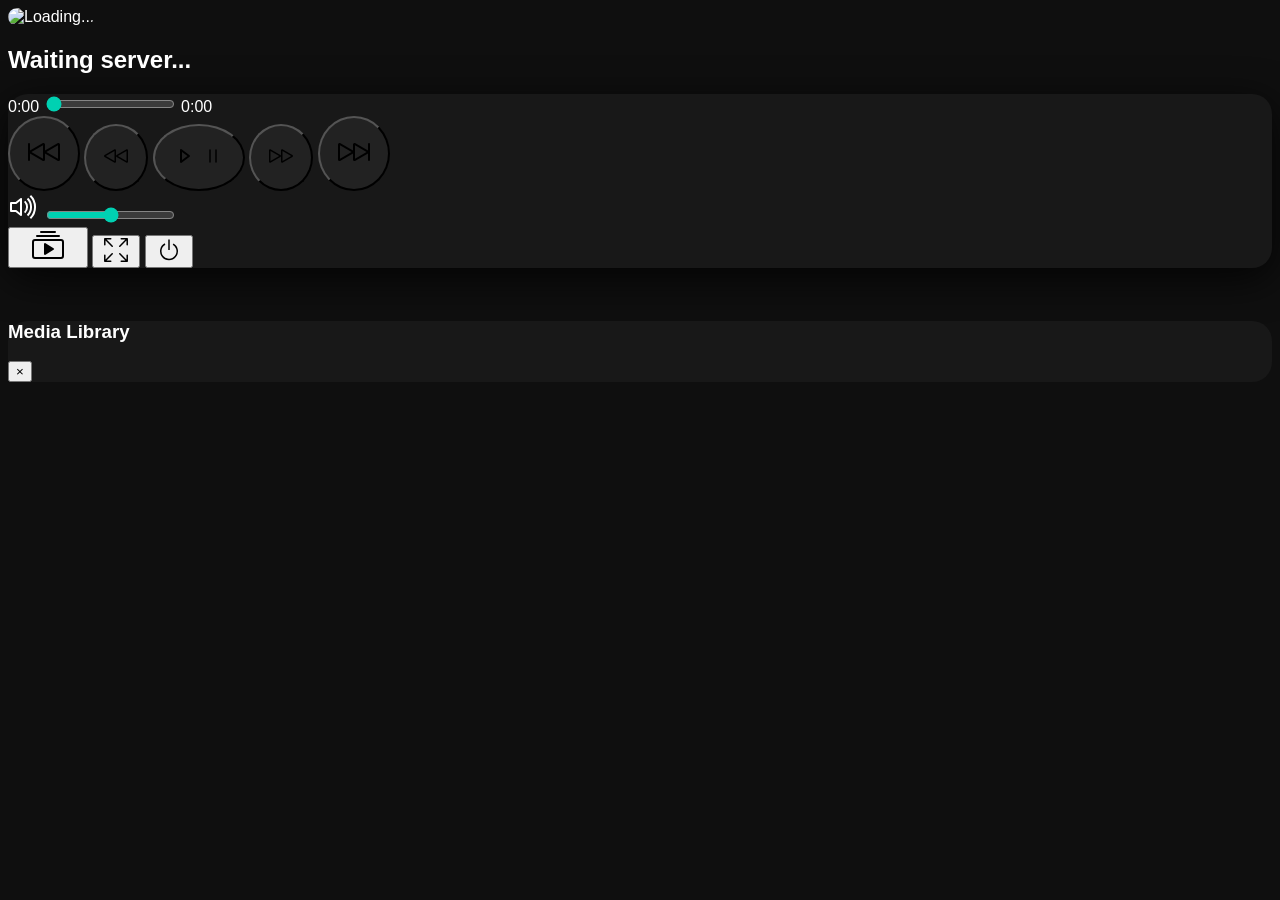
==== template/index.html @ 5876bc0c "Create subfolders for html and notes" ====
<!DOCTYPE html>
<html lang="en">

<head>
    <meta charset="UTF-8">
    <meta name="viewport" content="width=device-width, initial-scale=1.0">
    <title>MPV Remote UI</title>
    <script src="https://cdn.tailwindcss.com"></script>
    <link rel="stylesheet" href="style.css">
</head>

<body class="p-4 flex flex-col items-center min-h-screen">

    <!-- Main window -->
    <div class="max-w-xl w-full space-y-6 mt-10">
        <!-- Top part of the screen, with preview and media title -->
        <div class="vol_card p-4 text-center">
            <!-- Preview image -->
            <img id="preview" src="" alt="Loading..." class="preview-box mb-6">
            <!-- Media title -->
            <h2 id="file-title" class="text-xl font-semibold truncate px-4 text-emerald-400">Waiting server...</h2>
        </div>

        <!-- Middle part of the screen, with buttons and sliders -->
        <div class="volumio-card p-8 space-y-6">
            <!-- Progress bar 'media position' -->
            <div class="w-full flex items-center space-x-3">
                <span id="curTime" class="text-s text-gray-400 w-10">0:00</span>
                <input type="range" id="progress" class="flex-grow h-1" value="0" step="1" onchange="seek(this.value)">
                <span id="durTime" class="text-s text-gray-400 w-10">0:00</span>
            </div>

            <!-- Buttons -->
            <div class="flex justify-center items-center space-x-4">
                <!-- Previous track -->
                <button onclick="sendCommand('playlist-prev')" class="btn-ctrl text-xl" title="Inizio brano">
                    <svg xmlns="http://www.w3.org/2000/svg" width="32" height="32" fill="currentColor"
                        class="bi bi-skip-backward" viewBox="0 0 16 16">
                        <path
                            d="M.5 3.5A.5.5 0 0 1 1 4v3.248l6.267-3.636c.52-.302 1.233.043 1.233.696v2.94l6.267-3.636c.52-.302 1.233.043 1.233.696v7.384c0 .653-.713.998-1.233.696L8.5 8.752v2.94c0 .653-.713.998-1.233.696L1 8.752V12a.5.5 0 0 1-1 0V4a.5.5 0 0 1 .5-.5m7 1.133L1.696 8 7.5 11.367zm7.5 0L9.196 8 15 11.367z" />
                    </svg>
                </button>

                <!-- Rewind -->
                <button onclick="sendCommand('seek', [-10])" class="btn-ctrl text-xl">
                    <svg xmlns="http://www.w3.org/2000/svg" width="24" height="24" fill="currentColor"
                        class="bi bi-rewind" viewBox="0 0 16 16">
                        <path
                            d="M9.196 8 15 4.633v6.734zm-.792-.696a.802.802 0 0 0 0 1.392l6.363 3.692c.52.302 1.233-.043 1.233-.696V4.308c0-.653-.713-.998-1.233-.696z" />
                        <path
                            d="M1.196 8 7 4.633v6.734zm-.792-.696a.802.802 0 0 0 0 1.392l6.363 3.692c.52.302 1.233-.043 1.233-.696V4.308c0-.653-.713-.998-1.233-.696z" />
                    </svg>
                </button>
                <!-- Play/pause -->
                <button id="playBtn" onclick="sendCommand('cycle', ['pause'])" class="btn-ctrl text-3xl">
                    <!-- SVG PLAY -->
                    <svg id="svg-play" class="w-[48px] h-[48px]" aria-hidden="true" xmlns="http://www.w3.org/2000/svg"
                        width="24" height="24" fill="none" viewBox="0 0 24 24">
                        <path stroke="currentColor" stroke-linecap="round" stroke-linejoin="round" stroke-width="2"
                            d="M8 18V6l8 6-8 6Z" />
                    </svg>
                    <!-- SVG PAUSE -->
                    <svg id="svg-pause" xmlns="http://www.w3.org/2000/svg" width="24" height="24" fill="currentColor"
                        class="hidden bi bi-pause w-[48px] h-[48px]" viewBox="0 0 16 16">
                        <path
                            d="M6 3.5a.5.5 0 0 1 .5.5v8a.5.5 0 0 1-1 0V4a.5.5 0 0 1 .5-.5m4 0a.5.5 0 0 1 .5.5v8a.5.5 0 0 1-1 0V4a.5.5 0 0 1 .5-.5" />
                    </svg>

                </button>

                <!-- Fast forward -->
                <button onclick="sendCommand('seek', [10])" class="btn-ctrl text-xl">
                    <svg xmlns="http://www.w3.org/2000/svg" width="24" height="24" fill="currentColor"
                        class="bi bi-fast-forward" viewBox="0 0 16 16">
                        <path
                            d="M6.804 8 1 4.633v6.734zm.792-.696a.802.802 0 0 1 0 1.392l-6.363 3.692C.713 12.69 0 12.345 0 11.692V4.308c0-.653.713-.998 1.233-.696z" />
                        <path
                            d="M14.804 8 9 4.633v6.734zm.792-.696a.802.802 0 0 1 0 1.392l-6.363 3.692C8.713 12.69 8 12.345 8 11.692V4.308c0-.653.713-.998 1.233-.696z" />
                    </svg>
                </button>

                <!-- Next track -->
                <button onclick="sendCommand('playlist-next')" class="btn-ctrl text-xl" title="Brano successivo">
                    <svg xmlns="http://www.w3.org/2000/svg" width="32" height="32" fill="currentColor"
                        class="bi bi-skip-forward" viewBox="0 0 16 16">
                        <path
                            d="M15.5 3.5a.5.5 0 0 1 .5.5v8a.5.5 0 0 1-1 0V8.752l-6.267 3.636c-.52.302-1.233-.043-1.233-.696v-2.94l-6.267 3.636C.713 12.69 0 12.345 0 11.692V4.308c0-.653.713-.998 1.233-.696L7.5 7.248v-2.94c0-.653.713-.998 1.233-.696L15 7.248V4a.5.5 0 0 1 .5-.5M1 4.633v6.734L6.804 8zm7.5 0v6.734L14.304 8z" />
                    </svg>
                </button>
            </div>

            <!-- Volume icon and slider -->
            <div class="flex justify-between items-center pt-4 border-t border-gray-800">
                <div class="flex items-center space-x-3 w-1/2">
                    <!-- Volume icon -->
                    <span class="text-gray-400"><svg xmlns="http://www.w3.org/2000/svg" width="32" height="32"
                            fill="currentColor" class="bi bi-volume-up" viewBox="0 0 16 16">
                            <path
                                d="M11.536 14.01A8.47 8.47 0 0 0 14.026 8a8.47 8.47 0 0 0-2.49-6.01l-.708.707A7.48 7.48 0 0 1 13.025 8c0 2.071-.84 3.946-2.197 5.303z" />
                            <path
                                d="M10.121 12.596A6.48 6.48 0 0 0 12.025 8a6.48 6.48 0 0 0-1.904-4.596l-.707.707A5.48 5.48 0 0 1 11.025 8a5.48 5.48 0 0 1-1.61 3.89z" />
                            <path
                                d="M10.025 8a4.5 4.5 0 0 1-1.318 3.182L8 10.475A3.5 3.5 0 0 0 9.025 8c0-.966-.392-1.841-1.025-2.475l.707-.707A4.5 4.5 0 0 1 10.025 8M7 4a.5.5 0 0 0-.812-.39L3.825 5.5H1.5A.5.5 0 0 0 1 6v4a.5.5 0 0 0 .5.5h2.325l2.363 1.89A.5.5 0 0 0 7 12zM4.312 6.39 6 5.04v5.92L4.312 9.61A.5.5 0 0 0 4 9.5H2v-3h2a.5.5 0 0 0 .312-.11" />
                        </svg>
                    </span>
                    <!-- Volume slider -->
                    <input type="range" id="volume" class="w-full" oninput="setVolume(this.value)">
                </div>

                <!-- Buttons -->
                <div class="flex space-x-3">
                    <!-- Media browser (modal) -->
                    <button onclick="toggleModal()" class="px-4 py-2 bg-emerald-600 rounded-lg text-sm font-bold">
                        <svg xmlns="http://www.w3.org/2000/svg" width="64" height="32" fill="currentColor"
                            class="bi bi-collection-play" viewBox="0 0 16 16">
                            <path
                                d="M2 3a.5.5 0 0 0 .5.5h11a.5.5 0 0 0 0-1h-11A.5.5 0 0 0 2 3m2-2a.5.5 0 0 0 .5.5h7a.5.5 0 0 0 0-1h-7A.5.5 0 0 0 4 1m2.765 5.576A.5.5 0 0 0 6 7v5a.5.5 0 0 0 .765.424l4-2.5a.5.5 0 0 0 0-.848z" />
                            <path
                                d="M1.5 14.5A1.5 1.5 0 0 1 0 13V6a1.5 1.5 0 0 1 1.5-1.5h13A1.5 1.5 0 0 1 16 6v7a1.5 1.5 0 0 1-1.5 1.5zm13-1a.5.5 0 0 0 .5-.5V6a.5.5 0 0 0-.5-.5h-13A.5.5 0 0 0 1 6v7a.5.5 0 0 0 .5.5z" />
                        </svg>
                    </button>
                    <!-- Fullscreen button -->
                    <button onclick="sendCommand('cycle', ['fullscreen'])" class="p-2 bg-gray-800 rounded-lg text-xs">
                        <svg xmlns="http://www.w3.org/2000/svg" width="32" height="24" fill="currentColor"
                            class="bi bi-arrows-fullscreen" viewBox="0 0 16 16">
                            <path fill-rule="evenodd"
                                d="M5.828 10.172a.5.5 0 0 0-.707 0l-4.096 4.096V11.5a.5.5 0 0 0-1 0v3.975a.5.5 0 0 0 .5.5H4.5a.5.5 0 0 0 0-1H1.732l4.096-4.096a.5.5 0 0 0 0-.707m4.344 0a.5.5 0 0 1 .707 0l4.096 4.096V11.5a.5.5 0 1 1 1 0v3.975a.5.5 0 0 1-.5.5H11.5a.5.5 0 0 1 0-1h2.768l-4.096-4.096a.5.5 0 0 1 0-.707m0-4.344a.5.5 0 0 0 .707 0l4.096-4.096V4.5a.5.5 0 1 0 1 0V.525a.5.5 0 0 0-.5-.5H11.5a.5.5 0 0 0 0 1h2.768l-4.096 4.096a.5.5 0 0 0 0 .707m-4.344 0a.5.5 0 0 1-.707 0L1.025 1.732V4.5a.5.5 0 0 1-1 0V.525a.5.5 0 0 1 .5-.5H4.5a.5.5 0 0 1 0 1H1.732l4.096 4.096a.5.5 0 0 1 0 .707" />
                        </svg>
                    </button>
                    <!-- Quit button -->
                    <button onclick="sendCommand('quit')" class="p-2 bg-red-900 rounded-lg text-xs">
                        <svg xmlns="http://www.w3.org/2000/svg" width="32" height="24" fill="currentColor"
                            class="bi bi-power" viewBox="0 0 16 16">
                            <path d="M7.5 1v7h1V1z" />
                            <path
                                d="M3 8.812a5 5 0 0 1 2.578-4.375l-.485-.874A6 6 0 1 0 11 3.616l-.501.865A5 5 0 1 1 3 8.812" />
                        </svg>
                    </button>
                </div>
            </div>
        </div>

        <!-- Lower part of the screen, with media info -->
        <div class="vol_card p-4 text-center">
            <div class="mt-2 space-y-1 text-xs text-gray-500 font-mono">
                <p id="detail-folder" class="truncate px-4"></p>
                <p class="truncate px-4">
                    <span id="detail-filename" class="text-gray-400"></span><br>
                    <span id="detail-extension" class="text-emerald-600 font-bold"></span>
                </p>
                <p id="queue-count" class="truncate px-4 text-emerald-300"></p>
            </div>
        </div>
    </div>

    <!-- Modal "Media library"-->
    <div id="file-modal" class="fixed inset-0 bg-black/90 flex items-center justify-center invisible opacity-0 z-50">
        <div class="modal-content p-6 border border-gray-700 w-[95vw] max-w-6xl h-[90vh] flex flex-col">
            <div class="flex justify-between items-center mb-4 flex-shrink-0">
                <h3 class="text-xl font-bold text-emerald-400">Media Library</h3>
                <button onclick="toggleModal()" class="text-gray-400 text-3xl">&times;</button>
            </div>
            <div class="overflow-y-auto flex-grow pr-2">
                <img id="current-folder-banner" src="" alt="Folder Poster" class="w-full mb-6">
                <div id="file-list" class="grid grid-cols-1 md:grid-cols-2 lg:grid-cols-3 gap-4"></div>
            </div>
        </div>
    </div>

    <script>
        const audioLowRes = ['.mp3', '.ogg', '.m4a', 'opus'];
        const audioHighRes = ['.flac', '.wav'];
        const video = ['.mp4', '.mkv', '.avi', '.mov', '.m4v'];
        let latest_folder = ""; // Track the path where browser was when it was open before a play or before a "X"
        let previousPath = ""; // Track the path to scroll to after going back

        // Normalize path to use forward slashes (works on both Windows and Linux)
        function normalizePath(p) {
            return p.replace(/\\/g, '/');
        }

        // Get parent directory (compatible with both Windows and Linux paths)
        function getParentPath(p) {
            p = normalizePath(p).trim();
            if (p.endsWith('/')) {
                p = p.slice(0, -1);
            }
            const parts = p.split('/');
            parts.pop(); // Remove the last part
            return parts.join('/');
        }

        async function sendCommand(cmd, params = []) {
            // Send a command to the backend and parse JSON response
            const res = await fetch('/api/control', {
                method: 'POST',
                headers: { 'Content-Type': 'application/json' },
                body: JSON.stringify({ cmd, params })
            });

            let data = {};
            try {
                data = await res.json();
            } catch (e) { /* ignore parse errors */ }

            if (cmd === 'play_file') {
                toggleModal(); // Close modal on file play
            }

            return data;
        }

        function toggleModal() {
            // Show/hide the media library modal
            const m = document.getElementById('file-modal');
            const isVisible = m.classList.contains('invisible');
            if (isVisible) {
                m.classList.remove('invisible', 'opacity-0');
                loadFiles(latest_folder);
            } else {
                m.classList.add('invisible', 'opacity-0');
            }
        }

        async function loadFiles(path = "") {
            // Load files from the backend for a given path and display them in the modal
            const res = await fetch(`/api/files?path=${encodeURIComponent(path)}`); // Fetch files for the specified path
            const data = await res.json();
            // response example: 
            // { current_thumb: "url_to_current_folder_thumbnail",
            //   items: [ { name: "file_or_folder_name", 
            //              rel_path: "relative_path_from_root",
            //              is_dir: true_or_false,
            //              thumb: "optional_thumbnail_url",
            //              ext: "file_extension" }, 
            //             ... 
            //         ] }
            const list = document.getElementById('file-list'); // Container for file/folder items
            const banner = document.getElementById('current-folder-banner'); // Banner image element for the current folder

            list.innerHTML = "";

            // Set the current folder banner if available
            if (data.current_thumb) {
                // If there is a thumbnail for the current folder, set it as the banner image
                banner.src = data.current_thumb;
                banner.style.display = 'block';
            } else {
                // If there is no thumbnail for the current folder, hide the banner element
                banner.style.display = 'none';
            }

            // Add the "Back" button if we are not in the root directory
            if (path !== "" && path !== ".") {
                const backDiv = document.createElement('div');
                backDiv.className = "p-4 folder-card rounded-xl cursor-pointer flex items-center mb-4";

                // Set here the path to your "Back" image
                const backThumbPath = "/back.png";

                backDiv.innerHTML = `
                    <img src="${backThumbPath}" class="folder-thumb">
                    <div class="flex-grow min-w-0">
                        <div class="truncate font-bold text-lg text-white">BACK</div>
                        <div class="text-xs text-gray-400 font-semibold tracking-wide uppercase">Previous Directory</div>
                    </div>
                    `;

                // Attach an onclick event to the "Back" button that loads the parent directory
                backDiv.onclick = async () => {
                    await goBackDirectory(path);
                };

                // Add the "Back" button at the beginning of the list
                list.prepend(backDiv); // We use 'prepend' to ensure it is always the first item in the list
            }

            data.items.forEach(f => {
                const div = document.createElement('div');

                div.className = "p-4 folder-card rounded-xl cursor-pointer flex items-center";
                div.setAttribute('data-rel-path', f.rel_path); // Add attribute to track folder path

                // Determine the thumbnail to display for the file/folder
                let iconHtml;
                if (f.thumb) {
                    // If there is a thumb...
                    iconHtml = `<img loading="lazy" src="${f.thumb}" class="folder-thumb">`;
                } else {
                    // If there is not a thumb...
                    iconHtml = '';
                }

                // Determine the type of the file/folder and set the appropriate text
                let typeText;
                if (f.is_dir) {
                    typeText = "Folder";
                } else if (audioHighRes.includes(f.ext)) {
                    typeText = "Lossless Audio";
                } else if (audioLowRes.includes(f.ext)) {
                    typeText = "Audio";
                } else if (video.includes(f.ext)) {
                    typeText = "Video";
                } else {
                    typeText = "Unknown";
                }

                // Set the inner HTML of the div to include the thumbnail/icon, file/folder name, and type
                div.innerHTML = `
                    ${iconHtml}
                        <div class="flex-grow min-w-0">
                            <div class="truncate font-bold text-lg">${f.name}</div>
                            <div class="text-xs text-emerald-400/80 uppercase tracking-wider">${typeText}</div>
                        </div>
                    `;

                // Attach an onclick event to the div that either loads the folder's contents or plays the file
                div.onclick = async () => {
                    if (f.is_dir) {
                        latest_folder = f.rel_path;
                        // If it's a directory, load its contents
                        await loadFiles(f.rel_path);
                        const sc = document.querySelector('#file-modal .overflow-y-auto');
                        if (sc) sc.scrollTop = 0;
                    } else {
                        // If it's a file, send the play command to the backend with the file's relative path
                        sendCommand('play_file', [f.rel_path]);
                    }
                };

                list.appendChild(div);
            });
        }

        function setVolume(val) {
            sendCommand('set_property', ['volume', parseInt(val)]);
        }

        function seek(val) {
            sendCommand('set_property', ['time-pos', parseInt(val)]);
        }

        function updateScreenshot() {
            document.getElementById('preview').src = `/api/screenshot?t=${new Date().getTime()}`;
        }

        // Update UI every 1 second
        async function updateStatus() {
            try {
                const res = await fetch('/api/status');
                const s = await res.json();

                document.getElementById('file-title').innerText = s.title;

                // --- NUOVE RIGHE DA AGGIUNGERE ---
                document.getElementById('detail-folder').innerText = s.folder ? `${s.folder}` : "";
                document.getElementById('detail-filename').innerText = s.filename || "";

                let typeText;
                if (audioHighRes.includes(s.extension)) {
                    typeText = "Lossless Audio";
                } else if (audioLowRes.includes(s.extension)) {
                    typeText = "Compressed Audio";
                } else if (video.includes(s.extension)) {
                    typeText = "Video";
                } else {
                    typeText = "";
                }

                document.getElementById('detail-extension').innerText = typeText;
                // --------------------------------

                document.getElementById('progress').max = s.duration || 0;
                document.getElementById('progress').value = s.pos || 0;
                document.getElementById('volume').value = s.volume || 0;
                if (s.playlist_count != "") {
                    document.getElementById('queue-count').innerText = "Playlist position: " + s.playlist_pos + "/" + s.playlist_count;
                } else {
                    document.getElementById('queue-count').innerText = "No file loaded";
                }

                const playSvg = document.getElementById('svg-play');
                const pauseSvg = document.getElementById('svg-pause');

                if (s.paused) {
                    // Se è in pausa, mostra il triangolo (Play)
                    playSvg.classList.remove('hidden');
                    pauseSvg.classList.add('hidden');
                } else {
                    // Se è in play, mostra le due barre (Pause)
                    playSvg.classList.add('hidden');
                    pauseSvg.classList.remove('hidden');
                }

                const fmt = (sec) => Math.floor(sec / 60) + ":" + ("0" + Math.floor(sec % 60)).slice(-2);
                document.getElementById('curTime').innerText = fmt(s.pos || 0);
                document.getElementById('durTime').innerText = fmt(s.duration || 0);
            } catch (e) { }
        }

        // Update status every 1 second
        setInterval(updateStatus, 1000);

        // Update Screenshot every 5 seconds
        setInterval(updateScreenshot, 5000);

        // Very first update
        updateScreenshot();
        updateStatus();

        // SWIPE sensors
        let touchstartX = 0;
        let touchendX = 0;
        let touchstartY = 0;
        let touchendY = 0;

        const gestureZone = document.getElementById('file-modal');

        gestureZone.addEventListener('touchstart', e => {
            touchstartX = e.changedTouches[0].screenX;
            touchstartY = e.changedTouches[0].screenY;
        });

        gestureZone.addEventListener('touchend', e => {
            touchendX = e.changedTouches[0].screenX;
            touchendY = e.changedTouches[0].screenY;
            handleGesture();
        });

        function handleGesture() {
            if (Math.abs(touchstartY - touchendY) > 100) {
                // Ignore if user is "scrolling" the list
                return;
            }
            if (touchendX < touchstartX - 120) {
                // Left swipe
                if (latest_folder == "") {
                    toggleModal(); // If we are already in root, close the modal
                } else {
                    goBackDirectory();
                }
            }

            if (touchendX > touchstartX + 120) {
                // Right swipe
                if (latest_folder == "") {
                    toggleModal(); // If we are already in root, close the modal
                } else {
                    goBackDirectory();
                }
            }
        }

        async function goBackDirectory(currentPath = null) {
            // Use the provided path or the current latest_folder
            const fromPath = currentPath || latest_folder;
            // Go back to the parent directory
            const parent = getParentPath(fromPath);

            // Only go back if we're not already at root
            if (parent !== fromPath) {
                await loadFiles(parent);
                latest_folder = parent;
                const sc = document.querySelector('#file-modal .overflow-y-auto');
                if (sc) sc.scrollTop = 0;

                // Scroll to the folder we came from
                setTimeout(() => {
                    scrollToFolder(fromPath);
                }, 100);
            }
        }

        function scrollToFolder(folderPath) {
            // Find the folder element with the matching rel_path and scroll to it
            // Normalize the path we're looking for
            const normalizedFolderPath = normalizePath(folderPath);
            const list = document.getElementById('file-list');
            const items = list.querySelectorAll('[data-rel-path]');

            for (let item of items) {
                // Normalize the data path for comparison (works on both Windows and Linux)
                const itemPath = normalizePath(item.getAttribute('data-rel-path'));
                if (itemPath === normalizedFolderPath) {
                    item.scrollIntoView({ behavior: 'smooth', block: 'center' });
                    // Optional: add a highlight effect
                    item.classList.add('highlight-folder');
                    setTimeout(() => {
                        item.classList.remove('highlight-folder');
                    }, 1000);
                    break;
                }
            }
        }

    </script>
</body>

</html>
---- template/style.css ----
body {
    background: #0f0f0f;
    color: #fff;
    font-family: sans-serif;
}

.volumio-card {
    background: #181818;
    border-radius: 20px;
    box-shadow: 0 10px 40px rgba(0, 0, 0, 0.8);
}

.preview-box {
    width: 100%;
    height: 280px;
    object-fit: contain;
    border-radius: 15px;
    /*background: #000;*/
    /*border: 1px solid #222;*/
}

.btn-ctrl {
    transition: 0.2s;
    padding: 18px;
    border-radius: 50%;
    background: #222;
}

.btn-ctrl:hover {
    background: #333;
    color: #00d1b2;
    transform: scale(1.1);
}

#file-modal {
    transition: opacity 0.3s ease, visibility 0.3s;
}

.modal-content {
    background: #181818;
    border-radius: 20px;
    /* Rimosso max-width: 500px per permettere l'espansione */
}

/* Modifica la card per gestire il posizionamento assoluto della thumb */
.folder-card {
    background: rgba(255, 255, 255, 0.05);
    transition: 0.3s;
    border: 1px solid transparent;
    position: relative;
    /* Necessario per il posizionamento della thumb */
    overflow: hidden;
    /* Taglia la thumb se esce dai bordi */
    min-height: 80px;
    /* Assicura un'altezza minima per le thumb grandi */


    /* MODIFICA QUI: Forza l'altezza a un valore fisso */
    height: 90px;
    display: flex;
    align-items: center;
}

/* Modifica della miniatura: ancorata a destra con sfumatura verso sinistra */
.folder-thumb {
    position: absolute;
    right: -10px;
    /* Incollata a destra = 0    con -10 ne nascondo un po.*/
    top: 0;
    height: 100%;
    width: 180px;
    /* Leggermente più larga per una sfumatura più dolce */
    object-fit: cover;
    z-index: 0;
    /* Maschera di sfumatura: trasparente a sinistra, visibile a destra */
    mask-image: linear-gradient(to left, black 30%, transparent 100%);
    -webkit-mask-image: linear-gradient(to left, black 30%, transparent 100%);
    opacity: 0.9;
}

/* Regoliamo il contenitore del testo */
.folder-card div.flex-grow {
    position: relative;
    z-index: 1;
    margin-left: 15px;
    /*margin-right: 60px; */
    /* Spazio di sicurezza per non finire sotto la parte più scura della thumb */
}

.folder-card:hover {
    background: rgba(0, 209, 178, 0.1);
    /*border-color: #00d1b2;*/

    transform: translateY(-2px);
}


/* Banner superiore nel modal */
#current-folder-banner {
    width: 100%;
    height: auto;
    /* Altezza automatica basata sull'immagine */
    max-height: 400px;
    /* Limite massimo per non occupare tutto lo schermo */
    object-fit: contain;
    /* Mantiene le proporzioni senza tagliare */
    border-radius: 12px;
    margin-bottom: 20px;
    display: none;

}


input[type=range] {
    accent-color: #00d1b2;
}

/* Applichiamo l'ombra al titolo per massimizzare il contrasto */
.folder-card div.flex-grow .truncate {
    position: relative;
    z-index: 1;
    /* Ombra netta e soffusa per distaccare il testo dal fondo */
    text-shadow: 3px 3px 8px rgba(0, 0, 0, 0.9);

    color: #ffffff;
    letter-spacing: 0.5px;
}

/* Opzionale: aggiungi un'ombra più leggera anche al sottotitolo */
.folder-card div.flex-grow .text-xs {
    text-shadow: 1px 1px 2px rgba(0, 0, 0, 0.8);
}

/* Highlight effect for the folder we came from */
.highlight-folder {
    background: rgba(0, 209, 178, 0.2) !important;
    border-color: #00d1b2 !important;
    box-shadow: 0 0 20px rgba(0, 209, 178, 0.3) !important;
}


.truncate {
    white-space: normal !important;
}


/* Responsive fixes for small screens (smartphones) */
@media (max-width: 500px) {
    .truncate {
        white-space: normal !important;
    }

    .preview-box {
        height: 160px;
        /* meno spazio verticale su mobile */
    }

    /* Modal: occupa quasi tutto lo schermo e padding ridotto */
    .modal-content {

        padding: 8px !important;

    }

    #file-modal {
        margin-top: 60px;
        border: none;
        border-radius: unset;
    }

    /* Range slider più grande e più facile da toccare */
    input[type=range] {
        height: 28px;
        touch-action: pan-y;
    }

    /* Titoli e testi leggermente più leggibili su mobile */
    h2,
    .text-xl {
        font-size: 1.05rem;
    }

    /* Permetti al titolo del media di andare a capo */
    #file-title,
    #detail-filename,
    #can-wrap {
        white-space: normal !important;
        overflow: visible !important;
        text-overflow: clip !important;
        word-break: break-word;
        hyphens: auto;
    }

    /* Reordina i pulsanti di controllo: prev (1) e next (5) sopra, gli altri sotto */
    .volumio-card .flex.justify-center.items-center.space-x-4 {
        display: grid;
        grid-template-columns: 1fr 1fr 1fr;
        grid-template-rows: auto auto;
        gap: 8px;
        align-items: center;
        justify-items: center;
    }

    /* La riga che contiene volume + bottoni diventa colonnare */
    .volumio-card>.flex.justify-between.items-center {
        flex-direction: column;
        align-items: stretch;
    }

    /* Il contenitore della volume bar occupa tutta la larghezza */
    .volumio-card>.flex.justify-between.items-center .w-1\/2 {
        width: 100% !important;
        margin-bottom: 8px;
        display: flex;
        align-items: center;
        gap: 8px;
    }

    /* I bottoni si posizionano su una riga separata, allineati a destra */
    .volumio-card>.flex.justify-between.items-center .flex.space-x-3 {
        width: 100%;
        display: flex;
        justify-content: flex-end;
        gap: 10px;
    }

    /* Assicura che l'icona volume non sia troppo piccola e separata dallo slider */
    .volumio-card .flex.items-center.space-x-3 span.text-gray-400 {
        flex: 0 0 auto;
        display: inline-flex;
        align-items: center;
        justify-content: center;
        width: 40px;
    }

    .volumio-card .flex.justify-center.items-center.space-x-4>button:nth-child(1) {
        grid-row: 2;
        grid-column: 1;
    }

    .volumio-card .flex.justify-center.items-center.space-x-4>button:nth-child(5) {
        grid-row: 2;
        grid-column: 3;
    }

    .volumio-card .flex.justify-center.items-center.space-x-4>button:nth-child(2) {
        grid-row: 1;
        grid-column: 1;
    }

    .volumio-card .flex.justify-center.items-center.space-x-4>button:nth-child(3) {
        grid-row: 2;
        grid-column: 2;
    }

    .volumio-card .flex.justify-center.items-center.space-x-4>button:nth-child(4) {
        grid-row: 1;
        grid-column: 3;
    }

}
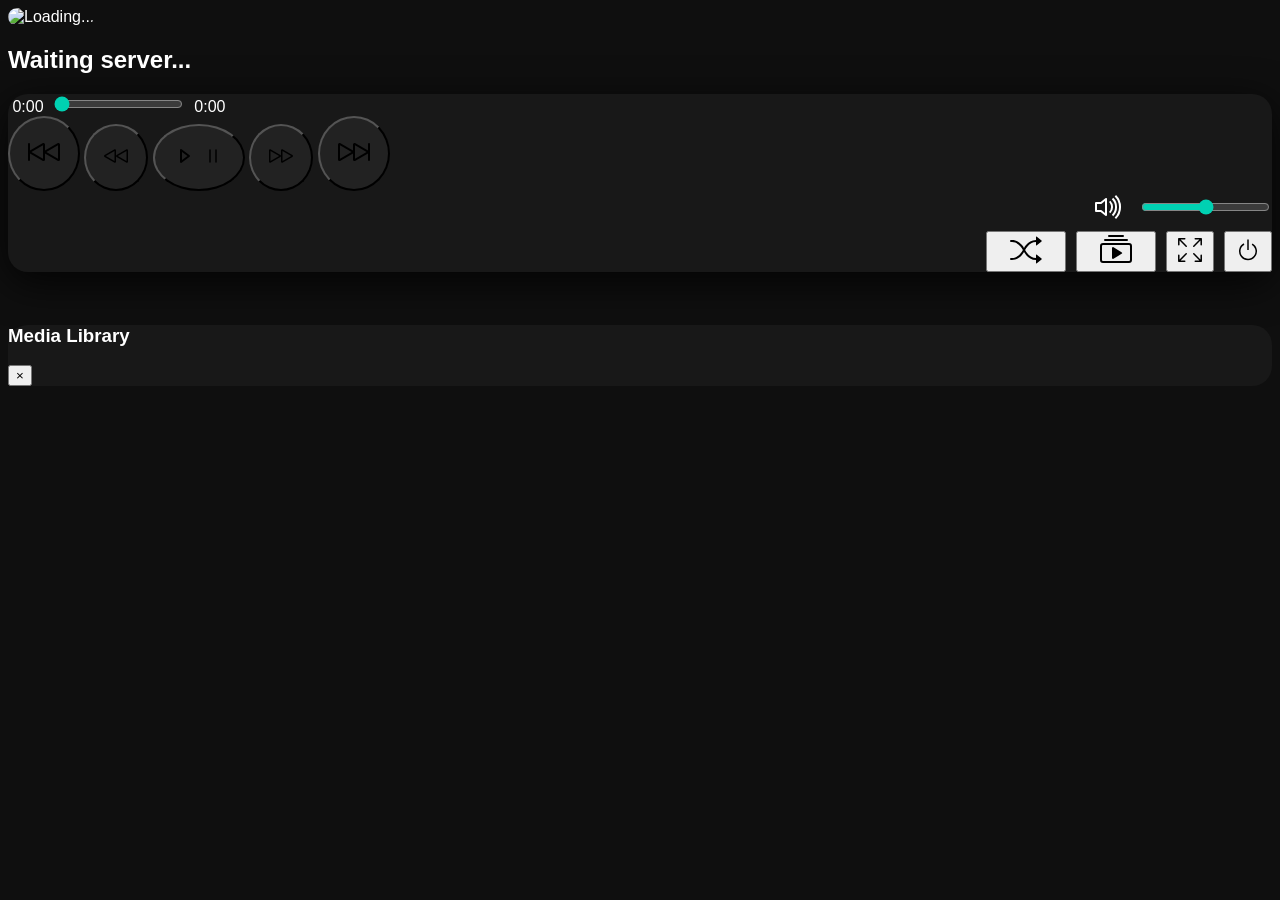
==== commit 02924cae: "Add random media order" ====
--- a/template/index.html
+++ b/template/index.html
@@ -10,6 +10,16 @@
 </head>
 
 <body class="p-4 flex flex-col items-center min-h-screen">
+
+    <!-- Test sandwitch button -->
+    <!--
+        <button class="fixed top-4 right-4 z-50 flex h-12 w-12 flex-col items-center justify-center gap-1.5 rounded-lg  bg-blue-600 p-3 shadow-lg transition-all hover:bg-blue-700 active:scale-95">
+            <span class="block h-0.5 w-6 rounded-full bg-white">Test</span>
+            <span class="block h-0.5 w-6 rounded-full bg-white">Rose</span>
+            <span class="block h-0.5 w-6 rounded-full bg-white">Fiori</span>
+        </button>                      
+     -->
+    <!-- END Test sandwitch button -->
 
     <!-- Main window -->
     <div class="max-w-xl w-full space-y-6 mt-10">
@@ -110,7 +120,19 @@
                 <!-- Buttons -->
                 <div class="flex space-x-3">
                     <!-- Media browser (modal) -->
-                    <button onclick="toggleModal()" class="px-4 py-2 bg-emerald-600 rounded-lg text-sm font-bold">
+                    <button onclick="toggleModal('random')"
+                        class="px-4 py-2 bg-emerald-600 rounded-lg text-sm font-bold">
+                        <svg xmlns="http://www.w3.org/2000/svg" width="64" height="32" fill="currentColor"
+                            class="bi bi-shuffle" viewBox="0 0 16 16">
+                            <path fill-rule="evenodd"
+                                d="M0 3.5A.5.5 0 0 1 .5 3H1c2.202 0 3.827 1.24 4.874 2.418.49.552.865 1.102 1.126 1.532.26-.43.636-.98 1.126-1.532C9.173 4.24 10.798 3 13 3v1c-1.798 0-3.173 1.01-4.126 2.082A9.6 9.6 0 0 0 7.556 8a9.6 9.6 0 0 0 1.317 1.918C9.828 10.99 11.204 12 13 12v1c-2.202 0-3.827-1.24-4.874-2.418A10.6 10.6 0 0 1 7 9.05c-.26.43-.636.98-1.126 1.532C4.827 11.76 3.202 13 1 13H.5a.5.5 0 0 1 0-1H1c1.798 0 3.173-1.01 4.126-2.082A9.6 9.6 0 0 0 6.444 8a9.6 9.6 0 0 0-1.317-1.918C4.172 5.01 2.796 4 1 4H.5a.5.5 0 0 1-.5-.5" />
+                            <path
+                                d="M13 5.466V1.534a.25.25 0 0 1 .41-.192l2.36 1.966c.12.1.12.284 0 .384l-2.36 1.966a.25.25 0 0 1-.41-.192m0 9v-3.932a.25.25 0 0 1 .41-.192l2.36 1.966c.12.1.12.284 0 .384l-2.36 1.966a.25.25 0 0 1-.41-.192" />
+                        </svg>
+                    </button>
+
+                    <!-- Media browser (modal) -->
+                    <button onclick="toggleModal('sort')" class="px-4 py-2 bg-emerald-600 rounded-lg text-sm font-bold">
                         <svg xmlns="http://www.w3.org/2000/svg" width="64" height="32" fill="currentColor"
                             class="bi bi-collection-play" viewBox="0 0 16 16">
                             <path
@@ -210,21 +232,27 @@
             return data;
         }
 
-        function toggleModal() {
+        function toggleModal(sorting = "") {
             // Show/hide the media library modal
             const m = document.getElementById('file-modal');
             const isVisible = m.classList.contains('invisible');
             if (isVisible) {
                 m.classList.remove('invisible', 'opacity-0');
-                loadFiles(latest_folder);
+                loadFiles(latest_folder, sorting);
             } else {
                 m.classList.add('invisible', 'opacity-0');
             }
         }
 
-        async function loadFiles(path = "") {
+        async function loadFiles(path = "", sorting = "") {
             // Load files from the backend for a given path and display them in the modal
-            const res = await fetch(`/api/files?path=${encodeURIComponent(path)}`); // Fetch files for the specified path
+            let res;
+            if (sorting == "sort") {
+                res = await fetch(`/api/files?path=${encodeURIComponent(path)}`); // Fetch files for the specified path
+            } else {
+                res = await fetch(`/api/files_random?path=${encodeURIComponent(path)}`); // Fetch files for the specified path
+            }
+
             const data = await res.json();
             // response example: 
             // { current_thumb: "url_to_current_folder_thumbnail",
--- a/template/style.css
+++ b/template/style.css
@@ -144,6 +144,39 @@
 }
 
 
+/* La riga che contiene volume + bottoni diventa colonnare */
+.volumio-card>.flex.justify-between.items-center {
+    flex-direction: column;
+    align-items: stretch;
+}
+
+/* Il contenitore della volume bar occupa tutta la larghezza */
+.volumio-card>.flex.justify-between.items-center .w-1\/2 {
+    width: 100% !important;
+    margin-bottom: 8px;
+    display: flex;
+    align-items: center;
+    gap: 8px;
+}
+
+/* I bottoni si posizionano su una riga separata, allineati a destra */
+.volumio-card>.flex.justify-between.items-center .flex.space-x-3 {
+    width: 100%;
+    display: flex;
+    justify-content: flex-end;
+    gap: 10px;
+}
+
+/* Assicura che l'icona volume non sia troppo piccola e separata dallo slider */
+.volumio-card .flex.items-center.space-x-3 span.text-gray-400 {
+    flex: 0 0 auto;
+    display: inline-flex;
+    align-items: center;
+    justify-content: center;
+    width: 40px;
+}
+
+
 /* Responsive fixes for small screens (smartphones) */
 @media (max-width: 500px) {
     .truncate {
@@ -201,38 +234,6 @@
         justify-items: center;
     }
 
-    /* La riga che contiene volume + bottoni diventa colonnare */
-    .volumio-card>.flex.justify-between.items-center {
-        flex-direction: column;
-        align-items: stretch;
-    }
-
-    /* Il contenitore della volume bar occupa tutta la larghezza */
-    .volumio-card>.flex.justify-between.items-center .w-1\/2 {
-        width: 100% !important;
-        margin-bottom: 8px;
-        display: flex;
-        align-items: center;
-        gap: 8px;
-    }
-
-    /* I bottoni si posizionano su una riga separata, allineati a destra */
-    .volumio-card>.flex.justify-between.items-center .flex.space-x-3 {
-        width: 100%;
-        display: flex;
-        justify-content: flex-end;
-        gap: 10px;
-    }
-
-    /* Assicura che l'icona volume non sia troppo piccola e separata dallo slider */
-    .volumio-card .flex.items-center.space-x-3 span.text-gray-400 {
-        flex: 0 0 auto;
-        display: inline-flex;
-        align-items: center;
-        justify-content: center;
-        width: 40px;
-    }
-
     .volumio-card .flex.justify-center.items-center.space-x-4>button:nth-child(1) {
         grid-row: 2;
         grid-column: 1;
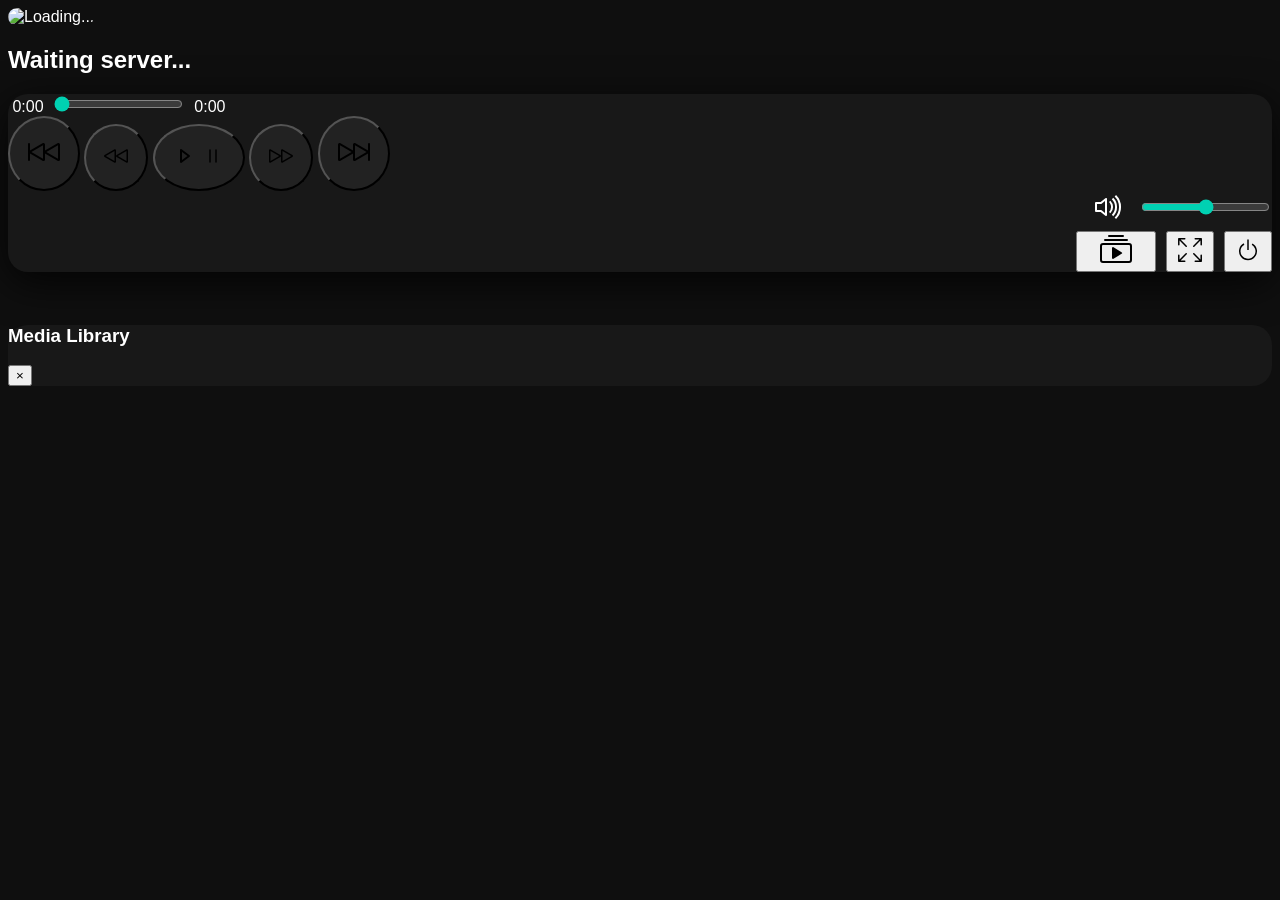
==== commit c89f0de9: "Add Shake button" ====
--- a/template/index.html
+++ b/template/index.html
@@ -120,19 +120,7 @@
                 <!-- Buttons -->
                 <div class="flex space-x-3">
                     <!-- Media browser (modal) -->
-                    <button onclick="toggleModal('random')"
-                        class="px-4 py-2 bg-emerald-600 rounded-lg text-sm font-bold">
-                        <svg xmlns="http://www.w3.org/2000/svg" width="64" height="32" fill="currentColor"
-                            class="bi bi-shuffle" viewBox="0 0 16 16">
-                            <path fill-rule="evenodd"
-                                d="M0 3.5A.5.5 0 0 1 .5 3H1c2.202 0 3.827 1.24 4.874 2.418.49.552.865 1.102 1.126 1.532.26-.43.636-.98 1.126-1.532C9.173 4.24 10.798 3 13 3v1c-1.798 0-3.173 1.01-4.126 2.082A9.6 9.6 0 0 0 7.556 8a9.6 9.6 0 0 0 1.317 1.918C9.828 10.99 11.204 12 13 12v1c-2.202 0-3.827-1.24-4.874-2.418A10.6 10.6 0 0 1 7 9.05c-.26.43-.636.98-1.126 1.532C4.827 11.76 3.202 13 1 13H.5a.5.5 0 0 1 0-1H1c1.798 0 3.173-1.01 4.126-2.082A9.6 9.6 0 0 0 6.444 8a9.6 9.6 0 0 0-1.317-1.918C4.172 5.01 2.796 4 1 4H.5a.5.5 0 0 1-.5-.5" />
-                            <path
-                                d="M13 5.466V1.534a.25.25 0 0 1 .41-.192l2.36 1.966c.12.1.12.284 0 .384l-2.36 1.966a.25.25 0 0 1-.41-.192m0 9v-3.932a.25.25 0 0 1 .41-.192l2.36 1.966c.12.1.12.284 0 .384l-2.36 1.966a.25.25 0 0 1-.41-.192" />
-                        </svg>
-                    </button>
-
-                    <!-- Media browser (modal) -->
-                    <button onclick="toggleModal('sort')" class="px-4 py-2 bg-emerald-600 rounded-lg text-sm font-bold">
+                    <button onclick="toggleModal()" class="px-4 py-2 bg-emerald-600 rounded-lg text-sm font-bold">
                         <svg xmlns="http://www.w3.org/2000/svg" width="64" height="32" fill="currentColor"
                             class="bi bi-collection-play" viewBox="0 0 16 16">
                             <path
@@ -232,27 +220,22 @@
             return data;
         }
 
-        function toggleModal(sorting = "") {
+        function toggleModal() {
             // Show/hide the media library modal
             const m = document.getElementById('file-modal');
             const isVisible = m.classList.contains('invisible');
             if (isVisible) {
                 m.classList.remove('invisible', 'opacity-0');
-                loadFiles(latest_folder, sorting);
+                loadFiles(latest_folder);
             } else {
                 m.classList.add('invisible', 'opacity-0');
             }
         }
 
-        async function loadFiles(path = "", sorting = "") {
+        async function loadFiles(path = "") {
             // Load files from the backend for a given path and display them in the modal
-            let res;
-            if (sorting == "sort") {
-                res = await fetch(`/api/files?path=${encodeURIComponent(path)}`); // Fetch files for the specified path
-            } else {
-                res = await fetch(`/api/files_random?path=${encodeURIComponent(path)}`); // Fetch files for the specified path
-            }
-
+            res = await fetch(`/api/files?path=${encodeURIComponent(path)}`); // Fetch files for the specified path
+            
             const data = await res.json();
             // response example: 
             // { current_thumb: "url_to_current_folder_thumbnail",
@@ -278,9 +261,25 @@
                 banner.style.display = 'none';
             }
 
+            // Always add the shake button at the top of the list, above back button
+            const shakeDiv = document.createElement('div');
+            shakeDiv.id = 'shake-btn';
+            shakeDiv.className = "p-4 folder-card rounded-xl cursor-pointer flex items-center mb-4";
+            shakeDiv.innerHTML = `
+                    <svg xmlns="http://www.w3.org/2000/svg" width="24" height="24" fill="currentColor" class="bi bi-shuffle mr-2" viewBox="0 0 16 16">
+                        <path fill-rule="evenodd" d="M0 3.5A.5.5 0 0 1 .5 3H1c2.202 0 3.827 1.24 4.874 2.418.49.552.865 1.102 1.126 1.532.26-.43.636-.98 1.126-1.532C9.173 4.24 10.798 3 13 3v1c-1.798 0-3.173 1.01-4.126 2.082A9.6 9.6 0 0 0 7.556 8a9.6 9.6 0 0 0 1.317 1.918C9.828 10.99 11.204 12 13 12v1c-2.202 0-3.827-1.24-4.874-2.418A10.6 10.6 0 0 1 7 9.05c-.26.43-.636.98-1.126 1.532C4.827 11.76 3.202 13 1 13H.5a.5.5 0 0 1 0-1H1c1.798 0 3.173-1.01 4.126-2.082A9.6 9.6 0 0 0 6.444 8a9.6 9.6 0 0 0-1.317-1.918C4.172 5.01 2.796 4 1 4H.5a.5.5 0 0 1-.5-.5"/>
+                        <path d="M13 5.466V1.534a.25.25 0 0 1 .41-.192l2.36 1.966c.12.1.12.284 0 .384l-2.36 1.966a.25.25 0 0 1-.41-.192m0 9v-3.932a.25.25 0 0 1 .41-.192l2.36 1.966c.12.1.12.284 0 .384l-2.36 1.966a.25.25 0 0 1-.41-.192"/>
+                    </svg>
+                    <div class="flex-grow min-w-0">
+                        <div class="truncate font-bold text-lg text-white">SHAKE</div>
+                    </div>
+                `;
+            shakeDiv.onclick = () => shuffleList();
+
             // Add the "Back" button if we are not in the root directory
             if (path !== "" && path !== ".") {
                 const backDiv = document.createElement('div');
+                backDiv.id = 'back-btn';
                 backDiv.className = "p-4 folder-card rounded-xl cursor-pointer flex items-center mb-4";
 
                 // Set here the path to your "Back" image
@@ -302,12 +301,16 @@
                 // Add the "Back" button at the beginning of the list
                 list.prepend(backDiv); // We use 'prepend' to ensure it is always the first item in the list
             }
+            // finally, make sure the shake button is always the very first element
+            list.prepend(shakeDiv);
 
             data.items.forEach(f => {
                 const div = document.createElement('div');
 
                 div.className = "p-4 folder-card rounded-xl cursor-pointer flex items-center";
                 div.setAttribute('data-rel-path', f.rel_path); // Add attribute to track folder path
+                // store whether this item is a directory so shuffle can separate them
+                div.setAttribute('data-is-dir', f.is_dir);
 
                 // Determine the thumbnail to display for the file/folder
                 let iconHtml;
@@ -521,6 +524,30 @@
             }
         }
 
+        // Shuffle items already loaded in the modal (folders first then files)
+        function shuffleList() {
+            const list = document.getElementById('file-list');
+            const children = Array.from(list.children);
+            const shake = document.getElementById('shake-btn');
+            const back = document.getElementById('back-btn');
+            const items = children.filter(c => c !== shake && c !== back);
+            const folders = items.filter(c => c.getAttribute('data-is-dir') === 'true');
+            const files = items.filter(c => c.getAttribute('data-is-dir') === 'false');
+            const shuffle = arr => {
+                for (let i = arr.length - 1; i > 0; i--) {
+                    const j = Math.floor(Math.random() * (i + 1));
+                    [arr[i], arr[j]] = [arr[j], arr[i]];
+                }
+            };
+            shuffle(folders);
+            shuffle(files);
+            list.innerHTML = '';
+            if (shake) list.appendChild(shake);
+            if (back) list.appendChild(back);
+            folders.forEach(f => list.appendChild(f));
+            files.forEach(f => list.appendChild(f));
+        }
+
     </script>
 </body>
 
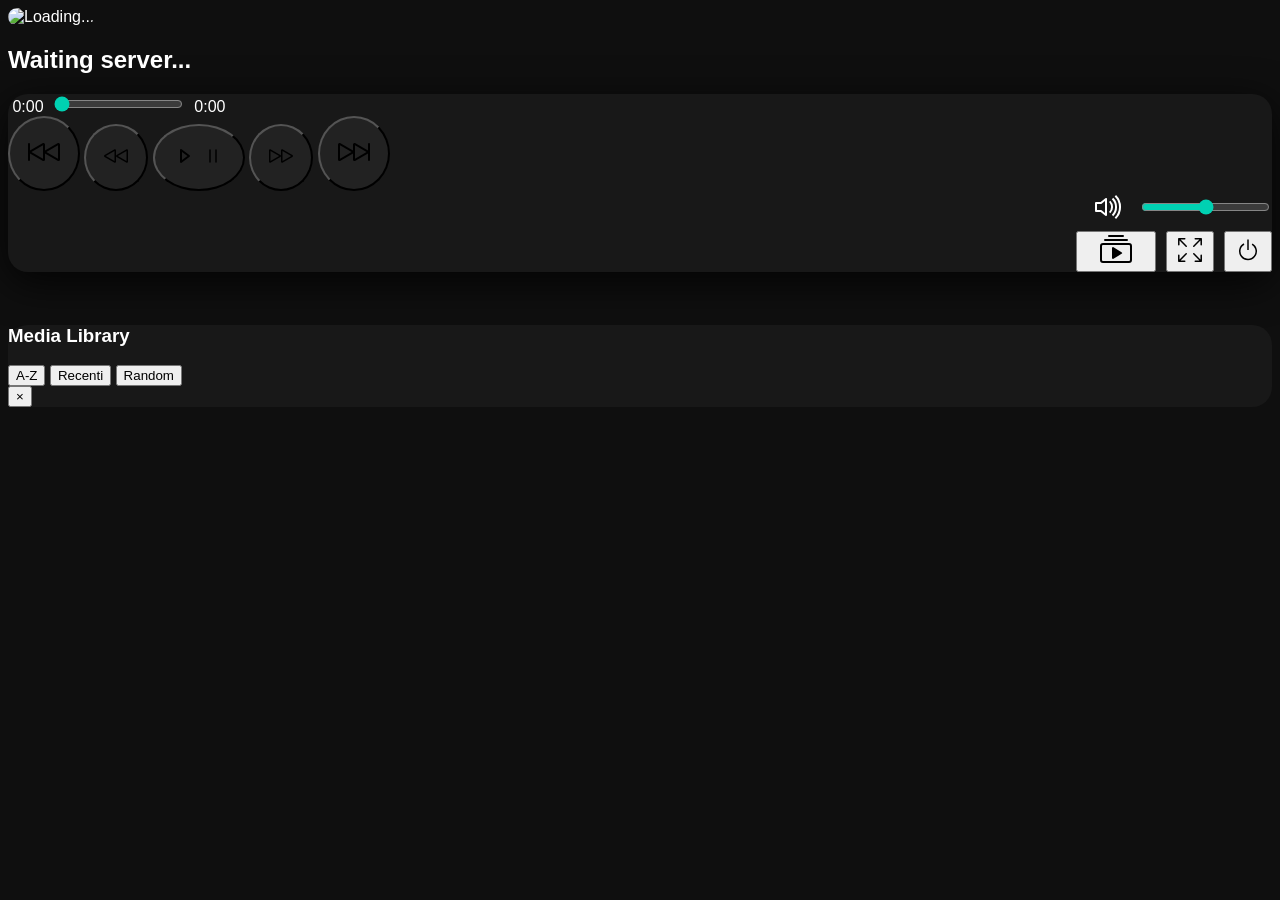
==== commit f14a6656: "Add sort by latest modified file time" ====
--- a/template/index.html
+++ b/template/index.html
@@ -166,8 +166,16 @@
     <!-- Modal "Media library"-->
     <div id="file-modal" class="fixed inset-0 bg-black/90 flex items-center justify-center invisible opacity-0 z-50">
         <div class="modal-content p-6 border border-gray-700 w-[95vw] max-w-6xl h-[90vh] flex flex-col">
-            <div class="flex justify-between items-center mb-4 flex-shrink-0">
+            <div class="flex flex-col md:flex-row justify-between items-center mb-4 gap-4 flex-shrink-0">
                 <h3 class="text-xl font-bold text-emerald-400">Media Library</h3>
+                <div class="flex gap-2">
+                    <button onclick="sortAndRender('alpha')"
+                        class="px-3 py-1 bg-gray-800 rounded text-xs border border-gray-600">A-Z</button>
+                    <button onclick="sortAndRender('date')"
+                        class="px-3 py-1 bg-gray-800 rounded text-xs border border-gray-600">Recenti</button>
+                    <button onclick="sortAndRender('shuffle')"
+                        class="px-3 py-1 bg-gray-800 rounded text-xs border border-gray-600">Random</button>
+                </div>
                 <button onclick="toggleModal()" class="text-gray-400 text-3xl">&times;</button>
             </div>
             <div class="overflow-y-auto flex-grow pr-2">
@@ -232,135 +240,132 @@
             }
         }
 
-        async function loadFiles(path = "") {
-            // Load files from the backend for a given path and display them in the modal
-            res = await fetch(`/api/files?path=${encodeURIComponent(path)}`); // Fetch files for the specified path
-            
+
+        let currentFiles = []; // Salva i file caricati per poterli riordinare senza rifare fetch
+        let currentSortMode = 'alpha';
+
+        // --- GESTIONE CRONOLOGIA BROWSER ---
+        window.addEventListener('popstate', (event) => {
+            const modal = document.getElementById('file-modal');
+            if (modal.classList.contains('invisible')) return;
+
+            if (event.state && event.state.path !== undefined) {
+                loadFiles(event.state.path, false); // false = non aggiungere un altro stato alla cronologia
+            } else {
+                // Se torniamo indietro fino all'inizio, chiudiamo il modal
+                toggleModal(false);
+            }
+        });
+
+
+
+
+        async function loadFiles(path = "", pushToHistory = true) {
+            const res = await fetch(`/api/files?path=${encodeURIComponent(path)}`);
             const data = await res.json();
-            // response example: 
-            // { current_thumb: "url_to_current_folder_thumbnail",
-            //   items: [ { name: "file_or_folder_name", 
-            //              rel_path: "relative_path_from_root",
-            //              is_dir: true_or_false,
-            //              thumb: "optional_thumbnail_url",
-            //              ext: "file_extension" }, 
-            //             ... 
-            //         ] }
-            const list = document.getElementById('file-list'); // Container for file/folder items
-            const banner = document.getElementById('current-folder-banner'); // Banner image element for the current folder
-
-            list.innerHTML = "";
-
-            // Set the current folder banner if available
+
+            currentFiles = data.items;
+            latest_folder = path;
+
+            // Gestione History API
+            if (pushToHistory) {
+                history.pushState({ path: path }, "", "");
+            }
+
+            // Gestione Banner
+            const banner = document.getElementById('current-folder-banner');
             if (data.current_thumb) {
-                // If there is a thumbnail for the current folder, set it as the banner image
                 banner.src = data.current_thumb;
                 banner.style.display = 'block';
             } else {
-                // If there is no thumbnail for the current folder, hide the banner element
                 banner.style.display = 'none';
             }
 
-            // Always add the shake button at the top of the list, above back button
-            const shakeDiv = document.createElement('div');
-            shakeDiv.id = 'shake-btn';
-            shakeDiv.className = "p-4 folder-card rounded-xl cursor-pointer flex items-center mb-4";
-            shakeDiv.innerHTML = `
-                    <svg xmlns="http://www.w3.org/2000/svg" width="24" height="24" fill="currentColor" class="bi bi-shuffle mr-2" viewBox="0 0 16 16">
-                        <path fill-rule="evenodd" d="M0 3.5A.5.5 0 0 1 .5 3H1c2.202 0 3.827 1.24 4.874 2.418.49.552.865 1.102 1.126 1.532.26-.43.636-.98 1.126-1.532C9.173 4.24 10.798 3 13 3v1c-1.798 0-3.173 1.01-4.126 2.082A9.6 9.6 0 0 0 7.556 8a9.6 9.6 0 0 0 1.317 1.918C9.828 10.99 11.204 12 13 12v1c-2.202 0-3.827-1.24-4.874-2.418A10.6 10.6 0 0 1 7 9.05c-.26.43-.636.98-1.126 1.532C4.827 11.76 3.202 13 1 13H.5a.5.5 0 0 1 0-1H1c1.798 0 3.173-1.01 4.126-2.082A9.6 9.6 0 0 0 6.444 8a9.6 9.6 0 0 0-1.317-1.918C4.172 5.01 2.796 4 1 4H.5a.5.5 0 0 1-.5-.5"/>
-                        <path d="M13 5.466V1.534a.25.25 0 0 1 .41-.192l2.36 1.966c.12.1.12.284 0 .384l-2.36 1.966a.25.25 0 0 1-.41-.192m0 9v-3.932a.25.25 0 0 1 .41-.192l2.36 1.966c.12.1.12.284 0 .384l-2.36 1.966a.25.25 0 0 1-.41-.192"/>
-                    </svg>
-                    <div class="flex-grow min-w-0">
-                        <div class="truncate font-bold text-lg text-white">SHAKE</div>
-                    </div>
-                `;
-            shakeDiv.onclick = () => shuffleList();
-
-            // Add the "Back" button if we are not in the root directory
-            if (path !== "" && path !== ".") {
+            sortAndRender(currentSortMode);
+        }
+
+        function sortAndRender(mode) {
+            currentSortMode = mode;
+            let sortedItems = [...currentFiles];
+
+            if (mode === 'alpha') {
+                sortedItems.sort((a, b) => a.name.localeCompare(b.name, undefined, { numeric: true }));
+            } else if (mode === 'date') {
+                sortedItems.sort((a, b) => b.mtime - a.mtime);
+            } else if (mode === 'shuffle') {
+                for (let i = sortedItems.length - 1; i > 0; i--) {
+                    const j = Math.floor(Math.random() * (i + 1));
+                    [sortedItems[i], sortedItems[j]] = [sortedItems[j], sortedItems[i]];
+                }
+            }
+
+            // Dividi cartelle e file (le cartelle restano sempre sopra nel rispettivo ordine)
+            const folders = sortedItems.filter(i => i.is_dir);
+            const files = sortedItems.filter(i => !i.is_dir);
+
+            renderList(folders.concat(files));
+        }
+
+        function renderList(items) {
+            const list = document.getElementById('file-list');
+            list.innerHTML = "";
+
+            // Pulsante BACK (Sempre primo)
+            if (latest_folder !== "" && latest_folder !== ".") {
                 const backDiv = document.createElement('div');
-                backDiv.id = 'back-btn';
                 backDiv.className = "p-4 folder-card rounded-xl cursor-pointer flex items-center mb-4";
-
-                // Set here the path to your "Back" image
-                const backThumbPath = "/back.png";
-
                 backDiv.innerHTML = `
-                    <img src="${backThumbPath}" class="folder-thumb">
-                    <div class="flex-grow min-w-0">
-                        <div class="truncate font-bold text-lg text-white">BACK</div>
-                        <div class="text-xs text-gray-400 font-semibold tracking-wide uppercase">Previous Directory</div>
-                    </div>
-                    `;
-
-                // Attach an onclick event to the "Back" button that loads the parent directory
-                backDiv.onclick = async () => {
-                    await goBackDirectory(path);
-                };
-
-                // Add the "Back" button at the beginning of the list
-                list.prepend(backDiv); // We use 'prepend' to ensure it is always the first item in the list
-            }
-            // finally, make sure the shake button is always the very first element
-            list.prepend(shakeDiv);
-
-            data.items.forEach(f => {
+            <img src="/back.png" class="folder-thumb">
+            <div class="flex-grow min-w-0">
+                <div class="truncate font-bold text-lg text-white">BACK</div>
+                <div class="text-xs text-gray-400">Torna alla cartella superiore</div>
+            </div>`;
+                backDiv.onclick = () => history.back(); // Usa la cronologia del browser
+                list.appendChild(backDiv);
+            }
+
+            items.forEach(f => {
                 const div = document.createElement('div');
-
                 div.className = "p-4 folder-card rounded-xl cursor-pointer flex items-center";
-                div.setAttribute('data-rel-path', f.rel_path); // Add attribute to track folder path
-                // store whether this item is a directory so shuffle can separate them
-                div.setAttribute('data-is-dir', f.is_dir);
-
-                // Determine the thumbnail to display for the file/folder
-                let iconHtml;
-                if (f.thumb) {
-                    // If there is a thumb...
-                    iconHtml = `<img loading="lazy" src="${f.thumb}" class="folder-thumb">`;
-                } else {
-                    // If there is not a thumb...
-                    iconHtml = '';
-                }
-
-                // Determine the type of the file/folder and set the appropriate text
-                let typeText;
-                if (f.is_dir) {
-                    typeText = "Folder";
-                } else if (audioHighRes.includes(f.ext)) {
-                    typeText = "Lossless Audio";
-                } else if (audioLowRes.includes(f.ext)) {
-                    typeText = "Audio";
-                } else if (video.includes(f.ext)) {
-                    typeText = "Video";
-                } else {
-                    typeText = "Unknown";
-                }
-
-                // Set the inner HTML of the div to include the thumbnail/icon, file/folder name, and type
+
+                // Formattazione data
+                const dateStr = new Date(f.mtime * 1000).toLocaleDateString([], { day: '2-digit', month: '2-digit', year: '2-digit', hour: '2-digit', minute: '2-digit' });
+
+                let typeText = f.is_dir ? "Folder" : (video.includes(f.ext) ? "Video" : "Audio");
+
                 div.innerHTML = `
-                    ${iconHtml}
-                        <div class="flex-grow min-w-0">
-                            <div class="truncate font-bold text-lg">${f.name}</div>
-                            <div class="text-xs text-emerald-400/80 uppercase tracking-wider">${typeText}</div>
-                        </div>
-                    `;
-
-                // Attach an onclick event to the div that either loads the folder's contents or plays the file
+            ${f.thumb ? `<img loading="lazy" src="${f.thumb}" class="folder-thumb">` : ''}
+            <div class="flex-grow min-w-0">
+                <div class="truncate font-bold text-lg">${f.name}</div>
+                <div class="flex justify-between text-[10px] text-emerald-400/80 uppercase tracking-wider">
+                    <span>${typeText}</span>
+                    <span class="text-gray-500">${dateStr}</span>
+                </div>
+            </div>`;
+
                 div.onclick = async () => {
                     if (f.is_dir) {
-                        latest_folder = f.rel_path;
-                        // If it's a directory, load its contents
                         await loadFiles(f.rel_path);
-                        const sc = document.querySelector('#file-modal .overflow-y-auto');
-                        if (sc) sc.scrollTop = 0;
+                        document.querySelector('#file-modal .overflow-y-auto').scrollTop = 0;
                     } else {
-                        // If it's a file, send the play command to the backend with the file's relative path
                         sendCommand('play_file', [f.rel_path]);
                     }
                 };
-
                 list.appendChild(div);
             });
+        }
+
+        // Modifica toggleModal per gestire la chiusura e la cronologia
+        function toggleModal(updateHistory = true) {
+            const m = document.getElementById('file-modal');
+            const isVisible = !m.classList.contains('invisible');
+
+            if (!isVisible) {
+                m.classList.remove('invisible', 'opacity-0');
+                loadFiles(latest_folder, updateHistory);
+            } else {
+                m.classList.add('invisible', 'opacity-0');
+            }
         }
 
         function setVolume(val) {
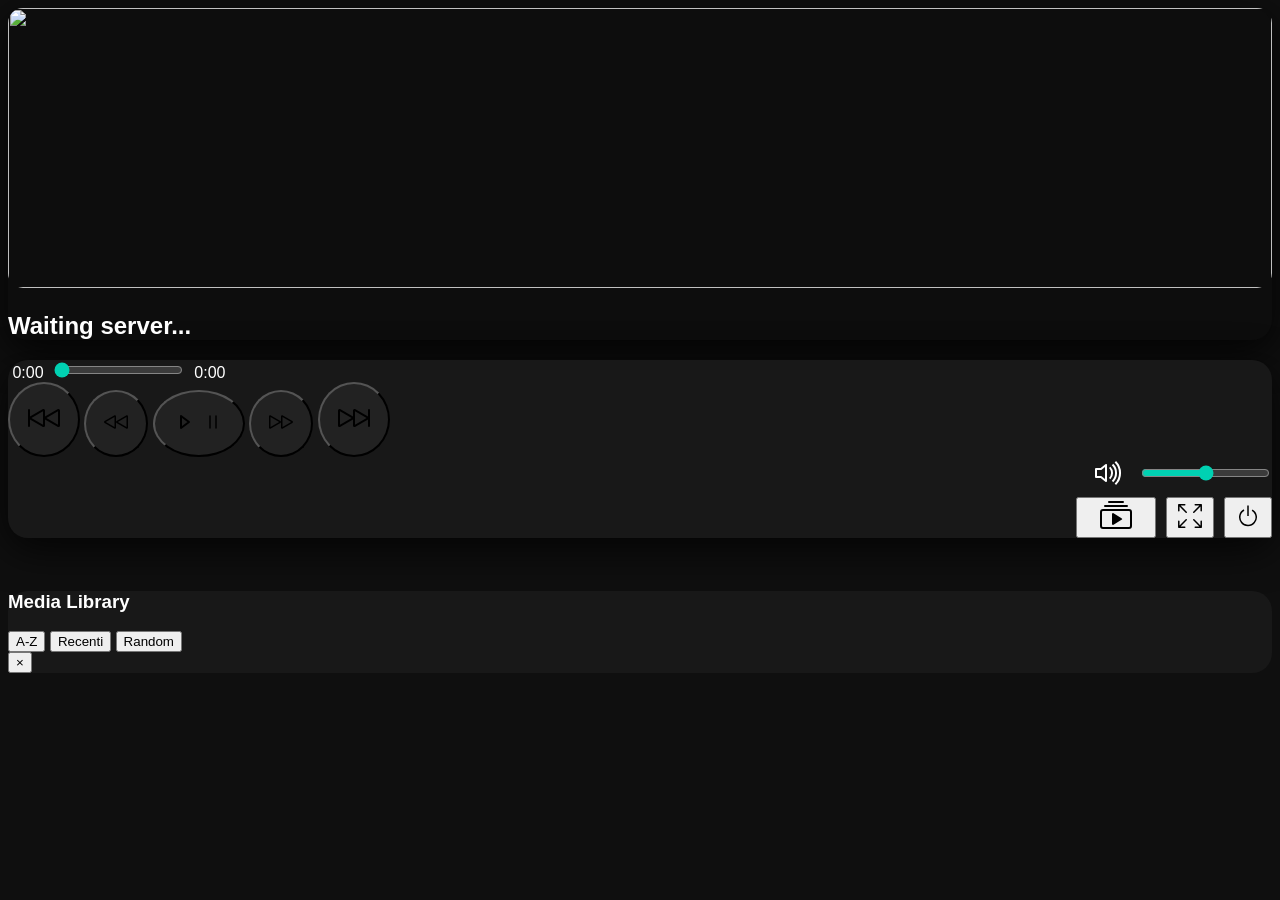
==== commit 08751974: "Graphics refinements" ====
--- a/template/index.html
+++ b/template/index.html
@@ -24,9 +24,9 @@
     <!-- Main window -->
     <div class="max-w-xl w-full space-y-6 mt-10">
         <!-- Top part of the screen, with preview and media title -->
-        <div class="vol_card p-4 text-center">
+        <div class="preview-card p-4 text-center">
             <!-- Preview image -->
-            <img id="preview" src="" alt="Loading..." class="preview-box mb-6">
+            <img id="preview" src="" class="preview-box mb-2">
             <!-- Media title -->
             <h2 id="file-title" class="text-xl font-semibold truncate px-4 text-emerald-400">Waiting server...</h2>
         </div>
@@ -269,7 +269,12 @@
 
             // Gestione History API
             if (pushToHistory) {
-                history.pushState({ path: path }, "", "");
+                // Evito però di inserire l'elemento se è uguale a quello corrente
+                // (Questo può accadere in diversi casi, per esempio quando si apre e
+                // si chiude il modal ripetutamente)
+                if (!history.state || history.state.path !== path) {
+                    history.pushState({ path: path }, "", "");
+                }
             }
 
             // Gestione Banner
@@ -315,11 +320,11 @@
                 const backDiv = document.createElement('div');
                 backDiv.className = "p-4 folder-card rounded-xl cursor-pointer flex items-center mb-4";
                 backDiv.innerHTML = `
-            <img src="/back.png" class="folder-thumb">
-            <div class="flex-grow min-w-0">
-                <div class="truncate font-bold text-lg text-white">BACK</div>
-                <div class="text-xs text-gray-400">Torna alla cartella superiore</div>
-            </div>`;
+                                    <img src="/back.png" class="folder-thumb">
+                                     <div class="flex-grow min-w-0">
+                                      <div class="truncate font-bold text-lg text-white">BACK</div>
+                                      <div class="text-xs text-gray-400">Torna alla cartella superiore</div>
+                                    </div>`;
                 backDiv.onclick = () => history.back(); // Usa la cronologia del browser
                 list.appendChild(backDiv);
             }
@@ -329,19 +334,20 @@
                 div.className = "p-4 folder-card rounded-xl cursor-pointer flex items-center";
 
                 // Formattazione data
-                const dateStr = new Date(f.mtime * 1000).toLocaleDateString([], { day: '2-digit', month: '2-digit', year: '2-digit', hour: '2-digit', minute: '2-digit' });
-
+                //const dateStr = new Date(f.mtime * 1000).toLocaleDateString([], { day: '2-digit', month: '2-digit', year: '2-digit', hour: '2-digit', minute: '2-digit' });
+                const dateStr = "";
+                
                 let typeText = f.is_dir ? "Folder" : (video.includes(f.ext) ? "Video" : "Audio");
 
                 div.innerHTML = `
-            ${f.thumb ? `<img loading="lazy" src="${f.thumb}" class="folder-thumb">` : ''}
-            <div class="flex-grow min-w-0">
-                <div class="truncate font-bold text-lg">${f.name}</div>
-                <div class="flex justify-between text-[10px] text-emerald-400/80 uppercase tracking-wider">
-                    <span>${typeText}</span>
-                    <span class="text-gray-500">${dateStr}</span>
-                </div>
-            </div>`;
+                                ${f.thumb ? `<img loading="lazy" src="${f.thumb}" class="folder-thumb">` : ''}
+                                <div class="flex-grow min-w-0">
+                                    <div class="truncate font-bold text-lg">${f.name}</div>
+                                    <div class="flex justify-between text-[10px] text-emerald-400/80 uppercase tracking-wider">
+                                        <span>${typeText}</span>
+                                        <span class="text-gray-500">${dateStr}</span>
+                                    </div>
+                                </div>`;
 
                 div.onclick = async () => {
                     if (f.is_dir) {
@@ -380,7 +386,7 @@
             document.getElementById('preview').src = `/api/screenshot?t=${new Date().getTime()}`;
         }
 
-        // Update UI every 1 second
+        // Update UI every x second
         async function updateStatus() {
             try {
                 const res = await fetch('/api/status');
--- a/template/style.css
+++ b/template/style.css
@@ -6,6 +6,12 @@
 
 .volumio-card {
     background: #181818;
+    border-radius: 20px;
+    box-shadow: 0 10px 40px rgba(0, 0, 0, 0.8);
+}
+
+.preview-card {
+    background: #0d0d0d;
     border-radius: 20px;
     box-shadow: 0 10px 40px rgba(0, 0, 0, 0.8);
 }
@@ -73,8 +79,8 @@
     object-fit: cover;
     z-index: 0;
     /* Maschera di sfumatura: trasparente a sinistra, visibile a destra */
-    mask-image: linear-gradient(to left, black 30%, transparent 100%);
-    -webkit-mask-image: linear-gradient(to left, black 30%, transparent 100%);
+    mask-image: linear-gradient(to left, black 60%, transparent 100%);
+    
     opacity: 0.9;
 }
 
@@ -143,7 +149,6 @@
     white-space: normal !important;
 }
 
-
 /* La riga che contiene volume + bottoni diventa colonnare */
 .volumio-card>.flex.justify-between.items-center {
     flex-direction: column;
